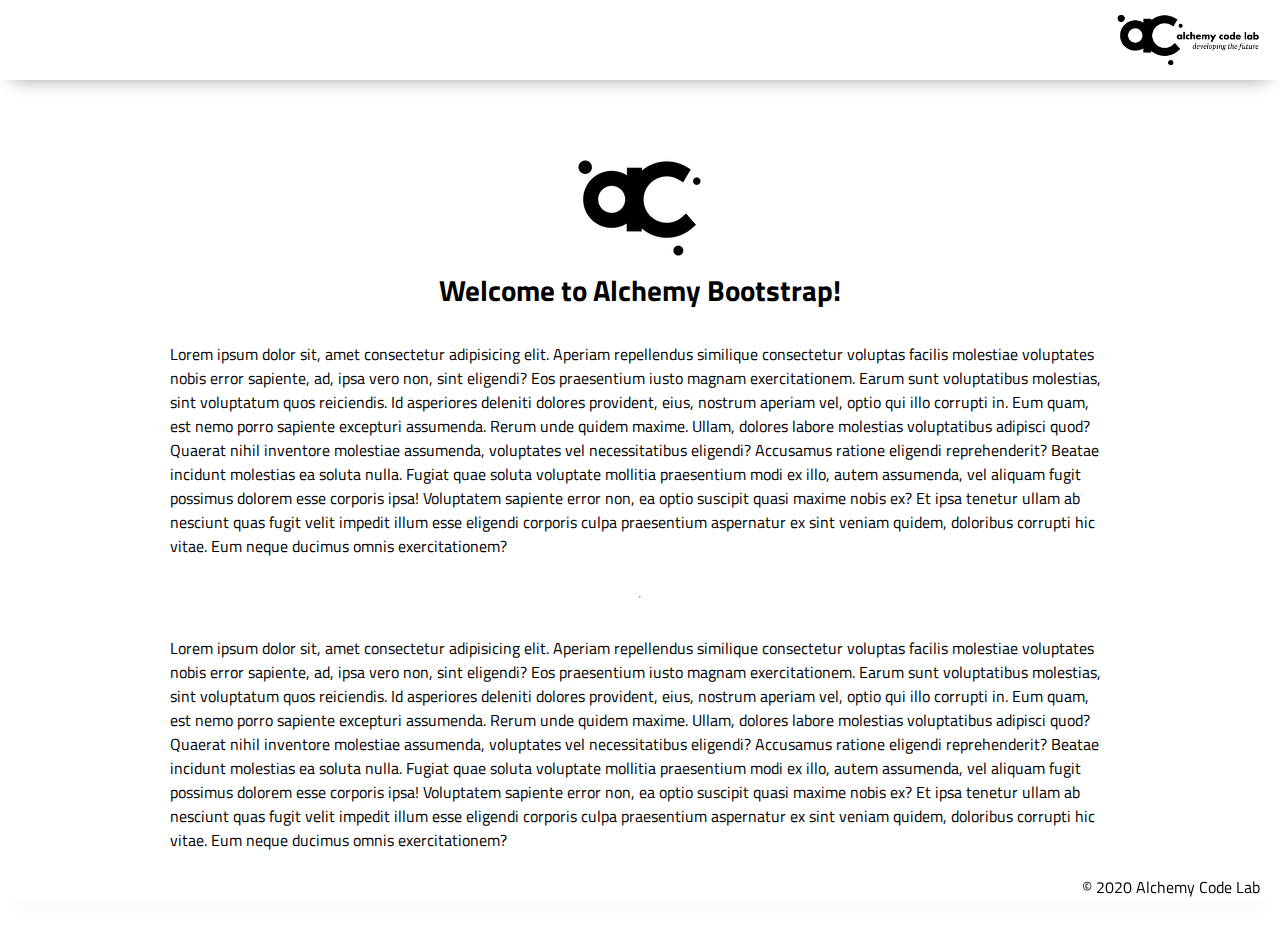
==== index.html @ 2917dc26 "Initial commit" ====
<!DOCTYPE html>
<html lang="en">

<head>
    <meta charset="UTF-8">
    <meta name="viewport" content="width=device-width, initial-scale=1.0">
    <meta http-equiv="X-UA-Compatible" content="ie=edge">
    <link href="https://fonts.googleapis.com/css2?family=Titillium+Web:wght@300&display=swap" rel="stylesheet">
    <link rel="stylesheet" href="styles/reset.css">
    <link rel="stylesheet" href="styles/style.css">
    <link rel="stylesheet" href="styles/home.css">
    <title>Document</title>
</head>

<body>
    <header>
        <div class="gutter-right logo">
            <img src="assets/big-logo.png"/>
        </div>
    </header>
    <main>
        <section class="main-section">
            <img class="main-logo" src="assets/alchemy-logo.png"/>
            <h2>
                Welcome to Alchemy Bootstrap!
            </h2>

            <p>
                Lorem ipsum dolor sit, amet consectetur adipisicing elit. Aperiam repellendus similique consectetur voluptas facilis molestiae voluptates nobis error sapiente, ad, ipsa vero non, sint eligendi? Eos praesentium iusto magnam exercitationem.
                Earum sunt voluptatibus molestias, sint voluptatum quos reiciendis. Id asperiores deleniti dolores provident, eius, nostrum aperiam vel, optio qui illo corrupti in. Eum quam, est nemo porro sapiente excepturi assumenda.
                Rerum unde quidem maxime. Ullam, dolores labore molestias voluptatibus adipisci quod? Quaerat nihil inventore molestiae assumenda, voluptates vel necessitatibus eligendi? Accusamus ratione eligendi reprehenderit? Beatae incidunt molestias ea soluta nulla.
                Fugiat quae soluta voluptate mollitia praesentium modi ex illo, autem assumenda, vel aliquam fugit possimus dolorem esse corporis ipsa! Voluptatem sapiente error non, ea optio suscipit quasi maxime nobis ex?
                Et ipsa tenetur ullam ab nesciunt quas fugit velit impedit illum esse eligendi corporis culpa praesentium aspernatur ex sint veniam quidem, doloribus corrupti hic vitae. Eum neque ducimus omnis exercitationem?
            </p>
            <hr />
            <p>
                Lorem ipsum dolor sit, amet consectetur adipisicing elit. Aperiam repellendus similique consectetur voluptas facilis molestiae voluptates nobis error sapiente, ad, ipsa vero non, sint eligendi? Eos praesentium iusto magnam exercitationem.
                Earum sunt voluptatibus molestias, sint voluptatum quos reiciendis. Id asperiores deleniti dolores provident, eius, nostrum aperiam vel, optio qui illo corrupti in. Eum quam, est nemo porro sapiente excepturi assumenda.
                Rerum unde quidem maxime. Ullam, dolores labore molestias voluptatibus adipisci quod? Quaerat nihil inventore molestiae assumenda, voluptates vel necessitatibus eligendi? Accusamus ratione eligendi reprehenderit? Beatae incidunt molestias ea soluta nulla.
                Fugiat quae soluta voluptate mollitia praesentium modi ex illo, autem assumenda, vel aliquam fugit possimus dolorem esse corporis ipsa! Voluptatem sapiente error non, ea optio suscipit quasi maxime nobis ex?
                Et ipsa tenetur ullam ab nesciunt quas fugit velit impedit illum esse eligendi corporis culpa praesentium aspernatur ex sint veniam quidem, doloribus corrupti hic vitae. Eum neque ducimus omnis exercitationem?
            </p>

        </section>
    </main>
    <footer>
        <div class="copy gutter-right">&copy; 2020 Alchemy Code Lab</div>
    </footer>

    <script type="module" src="app.js"></script>
</body>

</html>
---- styles/style.css ----
body {
    /* https://coolors.co/generate and click export -> scss to get the colors to copy and paste below*/
    /* --color1: hsla(349, 69%, 76%, 1);
    --color2: hsla(207, 67%, 44%, 1);
    --color3: hsla(200, 61%, 56%, 1);
    --color4: hsla(187, 41%, 94%, 1);
    --color5: hsla(170, 28%, 95%, 1); */

    /* --color1: hsla(45, 86%, 83%, 1);
    --color2: hsla(135, 65%, 98%, 1);
    --color3: hsla(315, 37%, 86%, 1);
    --color4: hsla(45, 73%, 98%, 1);
    --color5: hsla(224, 40%, 79%, 1); */
    
    --header-height: 80px;
    --shadow: 0px 10px 20px -12px rgba(0,0,0,0.45);
    --gutter: 30px;
    --footer-height: 25px;
    
    font-family: 'Titillium Web', sans-serif;
    background-color: var(--color2);
}

main {
    display: flex;
    flex-direction: column;
    justify-content: center;
    align-items: center;
    margin-bottom: calc(var(--footer-height));
}

section {
    background-color: var(--color5);
    width: 1000px;
    max-width: 80%;
    display: flex;
    flex-direction: column;
    justify-content: center;
    align-items: center;
    padding-top: var(--gutter);
    padding-bottom: var(--gutter);
    margin-top: var(--gutter);
    margin-bottom: var(--gutter);
    border: solid 2px var(--color1);
}

header {
    display: flex;
    justify-content: flex-end;
    background-color: var(--color3);
    height: var(--header-height);
    box-shadow: var(--shadow);
}

footer {
    display: flex;
    justify-content: flex-end;
    background-color: var(--color3);
    box-shadow: var(--shadow);
}


h2 {
    font-size: 1.8rem;
    font-weight: bold;
}

.gutter-right {
    margin-right: 20px;
}

.main-logo {
    animation: pulse 5s infinite ease-in-out;
}

header img {
    height: var(--header-height);
}

p {
    margin: var(--gutter);
}
  
footer {
    position: fixed;
    width: 100%;
    bottom: 0;
    height: var(--footer-height);
    display: flex;
    justify-content: flex-end;
    background-color: var(--color3);
    box-shadow: var(--shadow);
}
  
  @keyframes pulse {
    20% {
      transform: rotate3d(-10, -10, -10, 50deg) scale(1.2);
    }

    40% {
        transform: rotate3d(10, 10, -10, 50deg) scale(1);
    }

    60% {
        transform: rotate3d(-10, 10, 10, 50deg) scale(1.2);
      }

    80% {
        transform: rotate3d(10, 10, 10, 50deg) scale(1);
    }

  }
---- styles/home.css ----
/* add home page styles here */
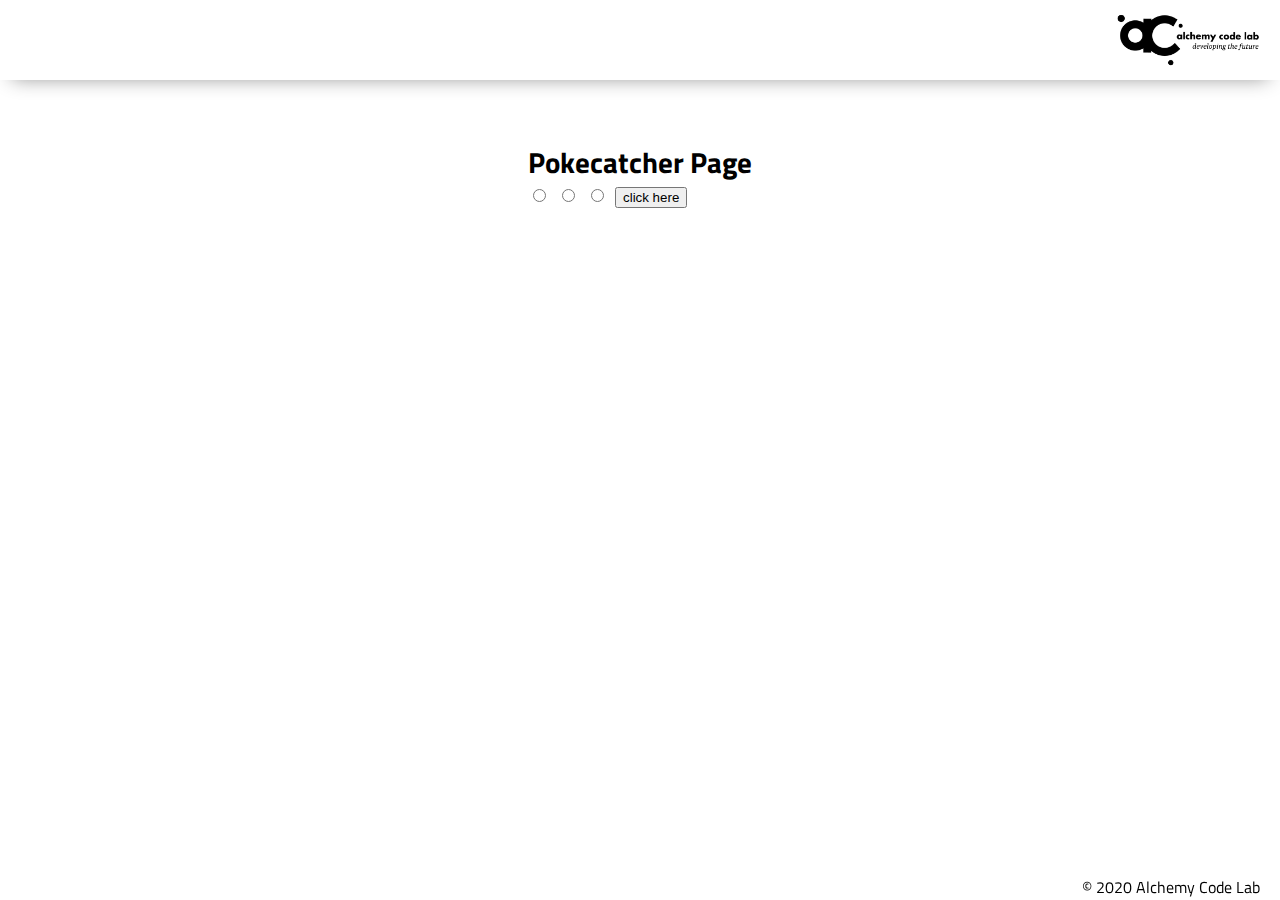
==== commit d3be2f7a: "added radio buttons" ====
--- a/index.html
+++ b/index.html
@@ -20,26 +20,25 @@
     </header>
     <main>
         <section class="main-section">
-            <img class="main-logo" src="assets/alchemy-logo.png"/>
-            <h2>
-                Welcome to Alchemy Bootstrap!
-            </h2>
+            <div>
+            <h2>Pokecatcher Page</h2>
 
-            <p>
-                Lorem ipsum dolor sit, amet consectetur adipisicing elit. Aperiam repellendus similique consectetur voluptas facilis molestiae voluptates nobis error sapiente, ad, ipsa vero non, sint eligendi? Eos praesentium iusto magnam exercitationem.
-                Earum sunt voluptatibus molestias, sint voluptatum quos reiciendis. Id asperiores deleniti dolores provident, eius, nostrum aperiam vel, optio qui illo corrupti in. Eum quam, est nemo porro sapiente excepturi assumenda.
-                Rerum unde quidem maxime. Ullam, dolores labore molestias voluptatibus adipisci quod? Quaerat nihil inventore molestiae assumenda, voluptates vel necessitatibus eligendi? Accusamus ratione eligendi reprehenderit? Beatae incidunt molestias ea soluta nulla.
-                Fugiat quae soluta voluptate mollitia praesentium modi ex illo, autem assumenda, vel aliquam fugit possimus dolorem esse corporis ipsa! Voluptatem sapiente error non, ea optio suscipit quasi maxime nobis ex?
-                Et ipsa tenetur ullam ab nesciunt quas fugit velit impedit illum esse eligendi corporis culpa praesentium aspernatur ex sint veniam quidem, doloribus corrupti hic vitae. Eum neque ducimus omnis exercitationem?
-            </p>
-            <hr />
-            <p>
-                Lorem ipsum dolor sit, amet consectetur adipisicing elit. Aperiam repellendus similique consectetur voluptas facilis molestiae voluptates nobis error sapiente, ad, ipsa vero non, sint eligendi? Eos praesentium iusto magnam exercitationem.
-                Earum sunt voluptatibus molestias, sint voluptatum quos reiciendis. Id asperiores deleniti dolores provident, eius, nostrum aperiam vel, optio qui illo corrupti in. Eum quam, est nemo porro sapiente excepturi assumenda.
-                Rerum unde quidem maxime. Ullam, dolores labore molestias voluptatibus adipisci quod? Quaerat nihil inventore molestiae assumenda, voluptates vel necessitatibus eligendi? Accusamus ratione eligendi reprehenderit? Beatae incidunt molestias ea soluta nulla.
-                Fugiat quae soluta voluptate mollitia praesentium modi ex illo, autem assumenda, vel aliquam fugit possimus dolorem esse corporis ipsa! Voluptatem sapiente error non, ea optio suscipit quasi maxime nobis ex?
-                Et ipsa tenetur ullam ab nesciunt quas fugit velit impedit illum esse eligendi corporis culpa praesentium aspernatur ex sint veniam quidem, doloribus corrupti hic vitae. Eum neque ducimus omnis exercitationem?
-            </p>
+                <label id="poke1-label">
+                    <input name="pokemon" type="radio" id="poke1-radio" />
+                    <img id="" />
+                </label>
+                <label id="poke2-label">
+                    <input name="pokemon" type="radio" id="poke2-radio" />
+                    <img id="" />
+                <label id="poke3-label">
+                    <input name="pokemon" type="radio" id="poke1-radio" />
+                    <img id="" />
+                </label>
+                <span><button id="button">click here</button></span>
+            </div>
+            
+
+            
 
         </section>
     </main>
--- a/styles/style.css
+++ b/styles/style.css
@@ -66,6 +66,7 @@
     font-weight: bold;
 }
 
+
 .gutter-right {
     margin-right: 20px;
 }
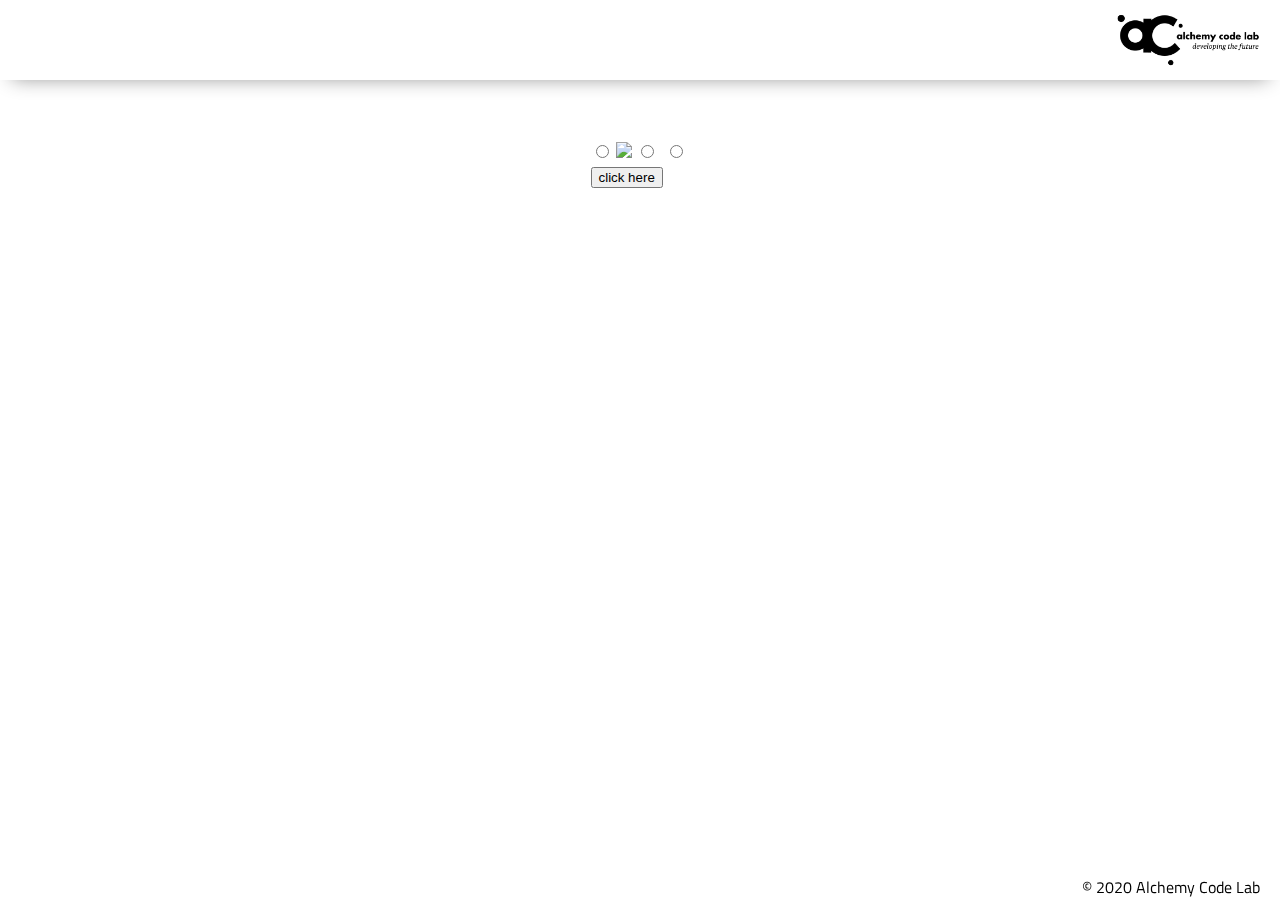
==== commit b18adbdc: "about time I got caterpillar pokemon to show" ====
--- a/index.html
+++ b/index.html
@@ -21,20 +21,23 @@
     <main>
         <section class="main-section">
             <div>
-            <h2>Pokecatcher Page</h2>
+            <h2></h2>
 
                 <label id="poke1-label">
                     <input name="pokemon" type="radio" id="poke1-radio" />
-                    <img id="" />
+                    <img id="poke1-img" />
                 </label>
                 <label id="poke2-label">
                     <input name="pokemon" type="radio" id="poke2-radio" />
-                    <img id="" />
+                    <img id="poke2-img" />
+                </label>
                 <label id="poke3-label">
                     <input name="pokemon" type="radio" id="poke1-radio" />
-                    <img id="" />
+                    <img id="poke3-img" />
                 </label>
-                <span><button id="button">click here</button></span>
+                <div>
+                    <button id="button">click here</button>
+                </div>
             </div>
             
 
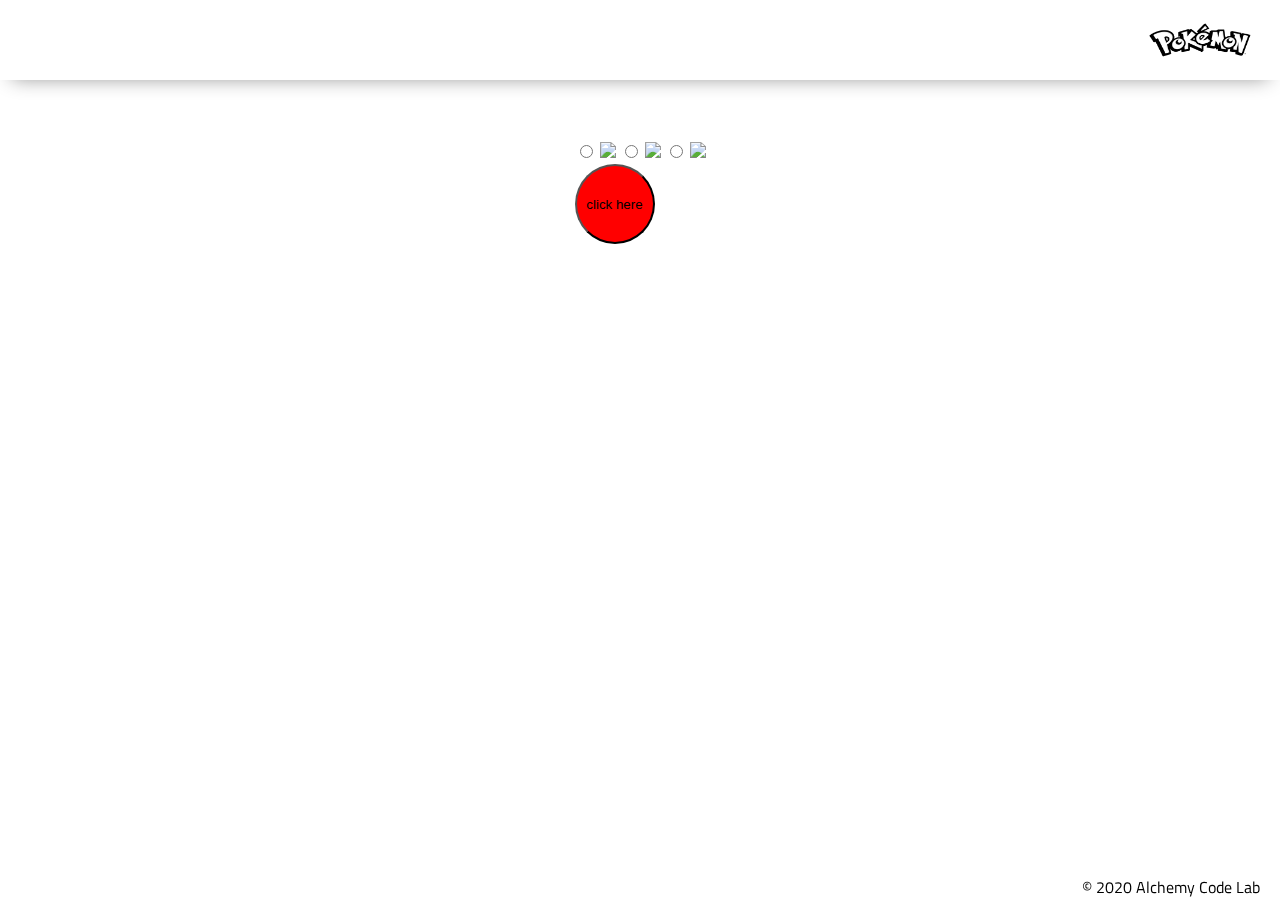
==== commit 91b3c72a: "updated logo" ====
--- a/index.html
+++ b/index.html
@@ -15,7 +15,7 @@
 <body>
     <header>
         <div class="gutter-right logo">
-            <img src="assets/big-logo.png"/>
+            <img src="../assets/pokemon.png"/>
         </div>
     </header>
     <main>
@@ -32,7 +32,7 @@
                     <img id="poke2-img" />
                 </label>
                 <label id="poke3-label">
-                    <input name="pokemon" type="radio" id="poke1-radio" />
+                    <input name="pokemon" type="radio" id="poke3-radio" />
                     <img id="poke3-img" />
                 </label>
                 <div>
--- a/styles/style.css
+++ b/styles/style.css
@@ -110,5 +110,19 @@
     80% {
         transform: rotate3d(10, 10, 10, 50deg) scale(1);
     }
+}
 
-  }
+img {
+    width: 120px;
+}
+
+button {
+    border-radius: 50%;
+    height: 80px;
+    width: 80px;
+    background-color: red;
+}
+
+
+
+
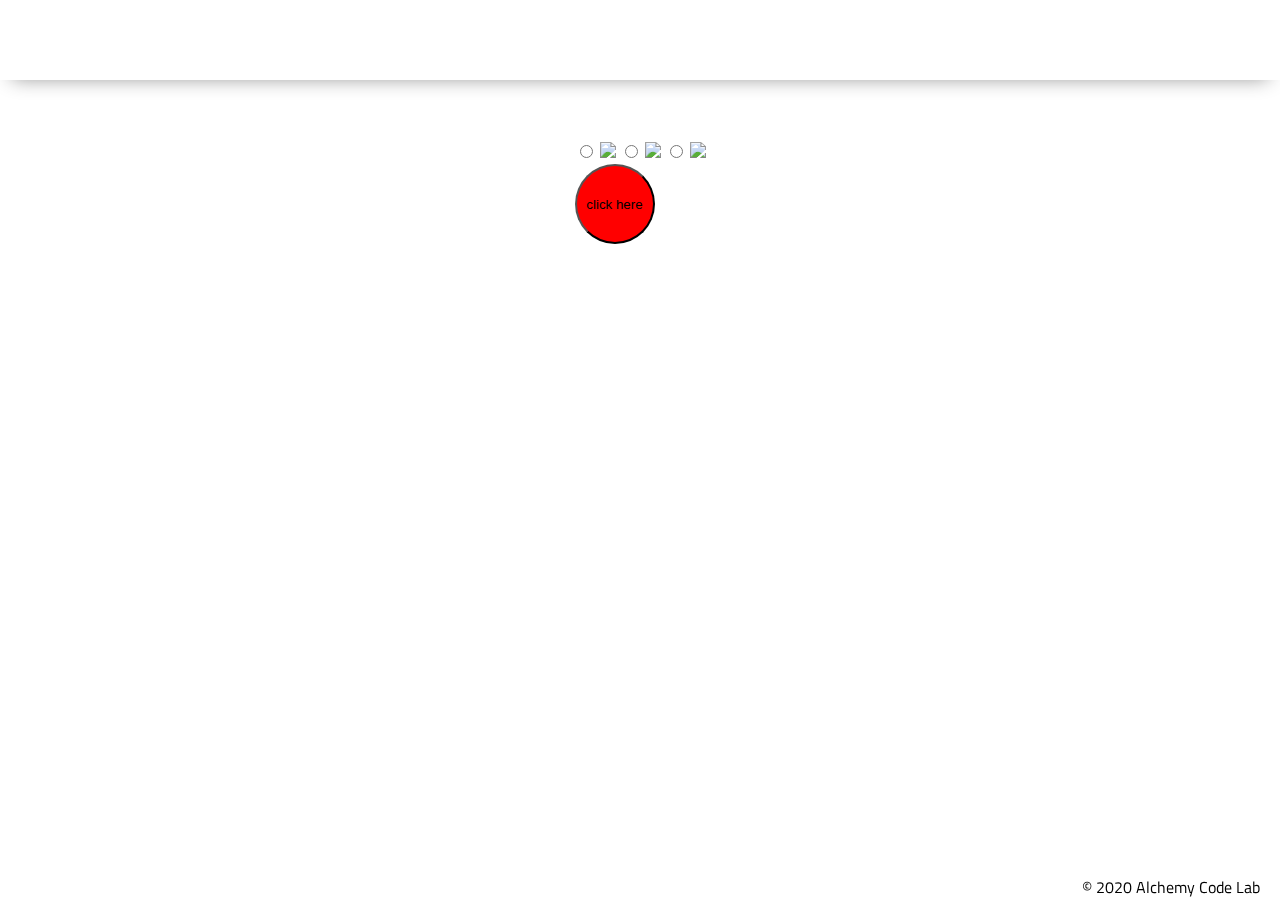
==== commit 63174d46: "removed logo" ====
--- a/index.html
+++ b/index.html
@@ -15,7 +15,7 @@
 <body>
     <header>
         <div class="gutter-right logo">
-            <img src="../assets/pokemon.png"/>
+           
         </div>
     </header>
     <main>
